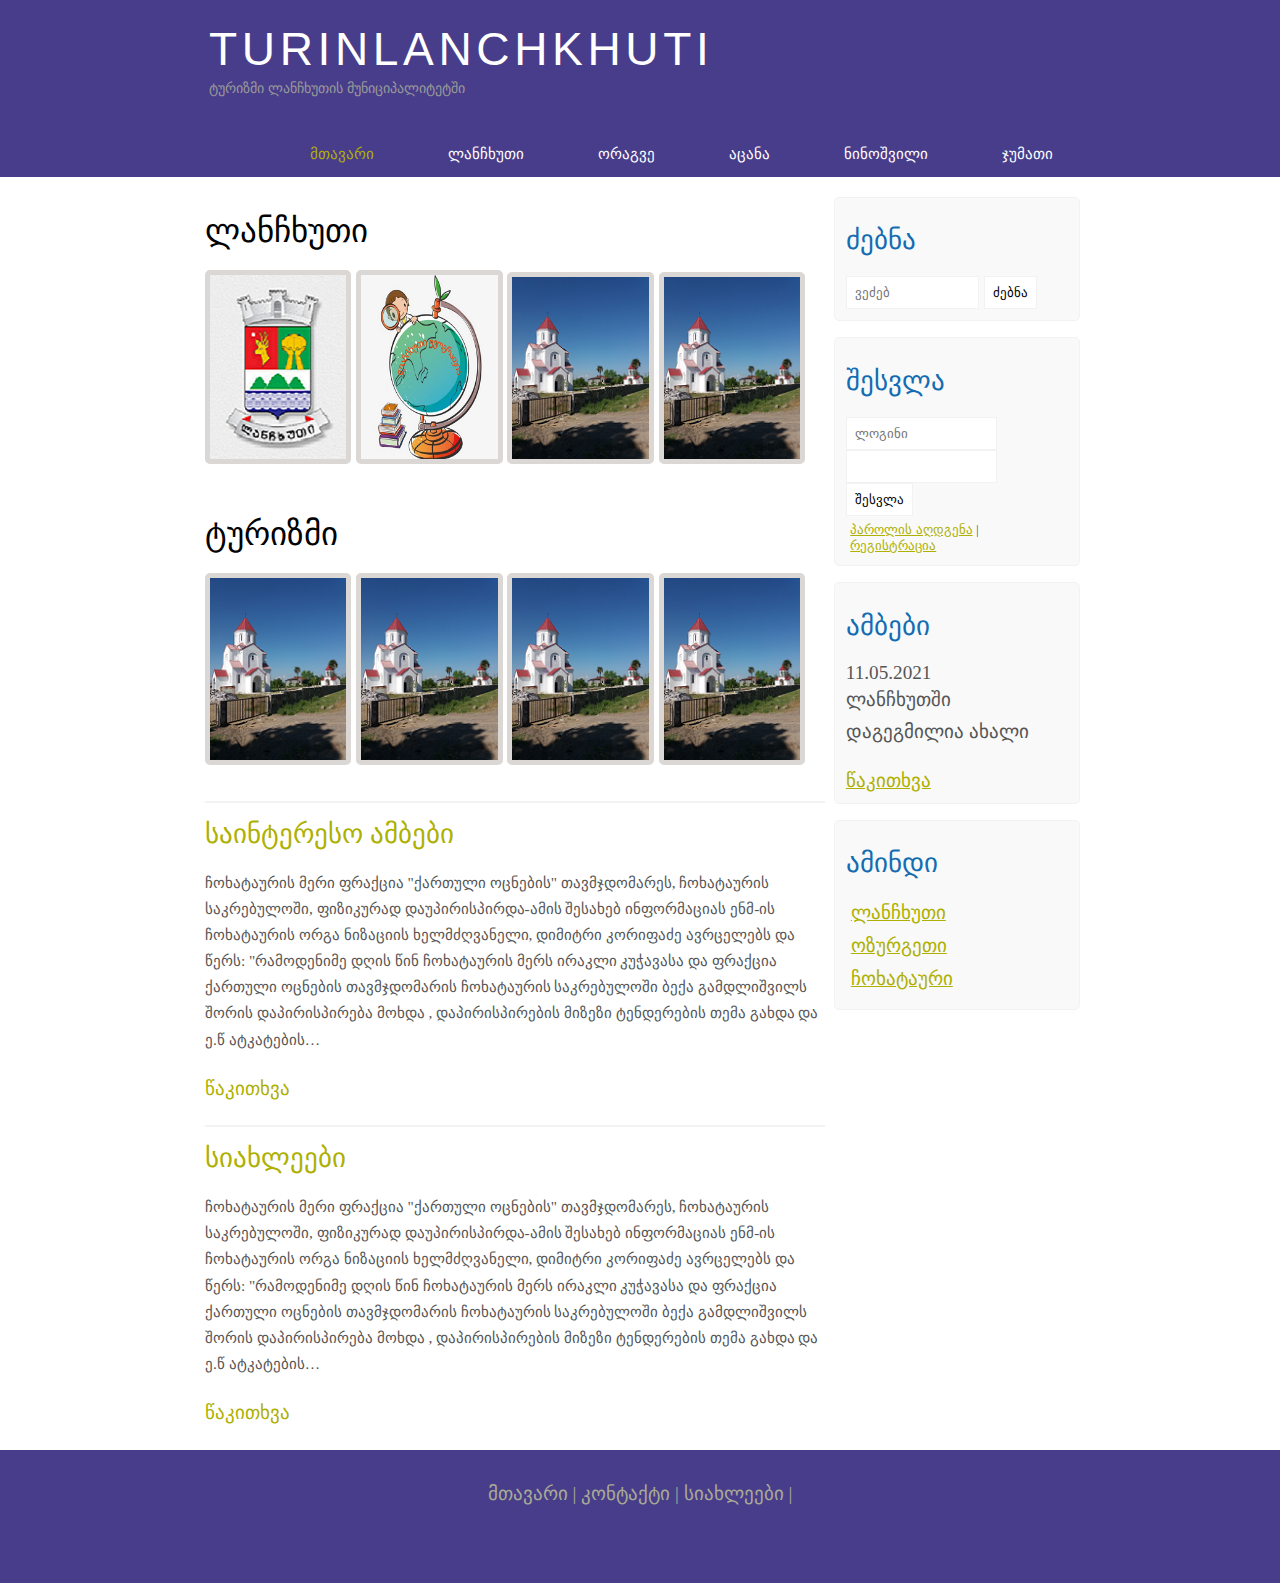
==== index.html @ 5fdb9745 "ael" ====
<!DOCTYPE html>
<html lang="ge">
<head>
	<meta charset="UTF-8">
	<meta name="viewport" content="width=device-width, initial-scale=1.0">
	<title>Document</title>
	<meta name="description" content="all ebaut lanchkhuti">
	<meta name="keywords" content="info site ebaut lanchkhuti">
	<link rel="stylesheet" href="assets/css/style.css">
</head>

<body>

	<div class="main">

		<div class="header">

			<div class="logo">

				<div class="logo_text">
					<h1><a href="/">TURINLANCHKHUTI</a></h1>
					<h2>ტურიზმი ლანჩხუთის მუნიციპალიტეტში</h2>

				</div>
				

			</div>

			<div class="menubar">
				
				<ul class="menu">

					<li class="selected"><a href="#">მთავარი</a></li>
					<li><a href="#">ლანჩხუთი</a></li>
					<li><a href="#">ორაგვე</a></li>
					<li><a href="#">აცანა</a></li>
					<li><a href="#">ნინოშვილი</a></li>
					<li><a href="#">ჯუმათი</a></li>
					

				</ul>
			</div>

			

			
		</div>

		<div class="site_content">
			
			<div class="sidebar_container">
				
				<div class="sidebar">
					
					<h2>ძებნა</h2>

					<form method="post" action="#" id="search_form">
						<input type="search" name="search_field" placeholder="ვეძებ" />
						<input type="submit" class="btn" value="ძებნა" />
					</form>
				</div>
				<div class="sidebar">
					
					<h2>შესვლა</h2>

					<form method="post" action="#" id="login">

						<input type="text" name="login_field" placeholder="ლოგინი" />
						<input type="password" name="password_field" paceholder="პაროლი" />
						<input type="submit" class="btn" value="შესვლა" />
						<div class="lables_passreg_text">
							<span><a href="#">პაროლის აღდგენა</a></span> | <span><a href="#">რეგისტრაცია</a></span>
							
						</div>
						
					</form>
				</div>

				<div class="sidebar">
					<h2>ამბები</h2>
					<span>11.05.2021</span>
					<p>ლანჩხუთში დაგეგმილია ახალი</p>
					<a href="">წაკითხვა</a>
				</div>

				<div class="sidebar">
					<h2>ამინდი</h2>
					<ul>
						<li><a href="#">ლანჩხუთი</a></li>
						<li><a href="#">ოზურგეთი</a></li>
						<li><a href="#">ჩოხატაური</a></li>

					</ul>

					

				</div>


			</div>

			<div class="content">

				<h1>ლანჩხუთი</h1>

				<div class="lanchkhuti_block">
					<a href="istoria.html"><img src="assets/img/lanchkhut/langerbi.png"></a>
					<a href="geografia.html"><img src="assets/img/lanchkhut/geografia1.png"></a>
					<a href="eklesiebi.html"><img src="assets/img/1eklesiebi.png"></a>
					<a href="#"><img src="assets/img/1eklesiebi.png"></a>


				</div>

				<h1>ტურიზმი</h1>

				<div class="lanchkhuti_block">
					<a href="#"><img src="assets/img/1eklesiebi.png"></a>
					<a href="#"><img src="assets/img/1eklesiebi.png"></a>
					<a href="#"><img src="assets/img/1eklesiebi.png"></a>
					<a href="#"><img src="assets/img/1eklesiebi.png"></a>


				</div>

				<div class="posts">
					
					<hr>

					<h2> <a href="#">საინტერესო ამბები</a> </h2>
					<div class="posts_content">
						
						<p>
							ჩოხატაურის მერი ფრაქცია "ქართული ოცნების" თავმჯდომარეს, ჩოხატაურის საკრებულოში, ფიზიკურად დაუპირისპირდა-ამის შესახებ ინფორმაციას ენმ-ის ჩოხატაურის ორგა ნიზაციის ხელმძღვანელი, დიმიტრი კორიფაძე ავრცელებს და წერს: "რამოდენიმე დღის წინ ჩოხატაურის მერს ირაკლი კუჭავასა და ფრაქცია ქართული ოცნების თავმჯდომარის ჩოხატაურის საკრებულოში ბექა გამდლიშვილს შორის დაპირისპირება მოხდა , დაპირისპირების მიზეზი ტენდერების თემა გახდა და ე.წ ატკატების…							

						</p>

					</div>

					<p><a href="#">წაკითხვა</a></p>

				</div>

				<hr>

					<h2> <a href="#">სიახლეები</a> </h2>
					
					<div class="posts_content">
						
						<p>
							ჩოხატაურის მერი ფრაქცია "ქართული ოცნების" თავმჯდომარეს, ჩოხატაურის საკრებულოში, ფიზიკურად დაუპირისპირდა-ამის შესახებ ინფორმაციას ენმ-ის ჩოხატაურის ორგა ნიზაციის ხელმძღვანელი, დიმიტრი კორიფაძე ავრცელებს და წერს: "რამოდენიმე დღის წინ ჩოხატაურის მერს ირაკლი კუჭავასა და ფრაქცია ქართული ოცნების თავმჯდომარის ჩოხატაურის საკრებულოში ბექა გამდლიშვილს შორის დაპირისპირება მოხდა , დაპირისპირების მიზეზი ტენდერების თემა გახდა და ე.წ ატკატების…							

						</p>

					</div>

					<p><a href="#">წაკითხვა</a></p>

				</div>




			</div>
		</div>
		

     <div class="footer">
     	<p>
     		<a href="#">მთავარი</a> |
     		<a href="#">კონტაქტი</a> |
     		<a href="#">სიახლეები</a> |
     	</p>
     	


     </div>
	</div>


	
</body>

</html>
---- assets/css/style.css ----
* {
	margin: 0;
	padding: 0;
}

body {
	font-size: 1.2em;
	background-color: #fff;
	color: #555;
}

p {
	padding: 0 0 20px 0;
	line-height: 1.7em;
}






input[type="text"], input[type="password"], input[type=search] {
	color: #5d5d5d;
	width: 60%;
	padding: 8px;
}

input, textarea{
	outline: none;
	border: none;
	border: solid 1px #f2f2f2;
}


h1, h2 {
	font: normal 170% 'cenury gothic', arial;
	margin: 0 0 15px 0;
	padding: 15px 0 5px 0;
	color: #000;
}

h2 {
	font-size: 140%;
}

a, a:hover {
	outline: none;
	text-decoration: underline;
	color: #aeb002;
}

ul {
	margin: 2px 0 22px 17px;
}
ul li {
	margin: 0 0 6px 0;
	padding: 0 0 4px 5px;
	line-height: 1.5em;

}



.header {
	background-color: darkslateblue;
	height: 177px;
	font-size: 0.8em;
	margin-left: 0px;
	margin-right: 0px;
	min-width: 900px;

}

.main, .logo, .menubar, .site_content, .footer {

	margin-left: auto;
	margin-right: auto;
}

.logo {

	width: 880px;
	padding-bottom: 40px;
}
.logo h1, .logo h2 {

	font: normal 300% 'century gothic', arial, sans-serif;
	margin: 0 0 0 9px;

}

.logo_text h1, .logo_text h1 a, .logo_text h1 a:hover {
	padding: 22px 0 0 0;
	color: #fff;
	letter-spacing: 0.1em;
	text-decoration: none;

}
.logo_text h2 {
	font-size: 0.9em;
	padding: 4px 0 0 0;
	color: #999;
}

.menubar {
	width: 900px;
	height: 46px;
}
ul.menu {
	float: right;
}

ul.menu li {
	float: left;
	padding: 0 0 0 9px;
	list-style: none;
	margin: 1px 2px 0 0;
}

ul.menu li a {
	font: normal 100% 'trebuchet ms', sans-serif;
	display: block;
	height: 20px;
	padding: 6px 35px 5px 28px;
	text-decoration: none;
	color: white;
}

ul.menu li.selected a {
	color:  #aeb002;
}
ul.menu li a:hover {
	color: #e4ec04;
}


hr {

	border: solid 1px #f3f3f3;
}


.site_content {
	width: 880px;
	overflow: hidden;
	margin: 20px auto 0 auto;
}

.sidebar_container {
	float: right;
	width: 224px;
}
.sidebar {
	float: right;
	width: 222px;
	padding: 5%;
	margin: 0 0 16px 0;
	border: solid 1px #f2f2f2;
	border-radius: 5px;
	background-color: #f9f9f9;
}

.btn {
	padding: 8px;
	background-color: white;
	cursor: pointer;
}

.sidebar h2 {
	color: #136cb2;
}

.lables_passreg_text {
	font-size: 0.7em;
	margin-top: 3%;
	margin-left: 2%;

}

.sidebar ul {
	margin: 0;
}

.sidebar ul li {
	list-style-type: none;
	margin: 0 0 0 0;

}

.content {
	text-align: left;
	width: 620px;
	padding: 0 0 0 5px;
	float: left;
}

.content a {
	text-decoration: none;

}

.lanchkhuti_block {
	margin-bottom: 5%;

}
.lanchkhuti_block img {
	border-radius: 5px;
	border: solid 5px #dad7d5;
	width: 22%;
}


.posts .posts_content {
	font-size: 0.8em;

}

.posts_content {
	font-size: 0.8em;

}

table {
	width: 100%;
	border: solid 1px #f4f4f4;
}

td {
	padding: 2%;
	border: solid 1px #f4f4f4;
}

td img {
	width: 60px;
	vertical-align: middle;
}



.footer {
	width: 100%;
	height: 100px;
	padding: 28px 0 5px 0;
	text-align: center;
	background-color: darkslateblue;
	color: #a8aa94;
	margin-left: 0px;
	margin-right: 0px;
	min-width: 900px;
}
.footer a {

	color: #a8aa94;
	text-decoration: none;

}

.footer a:hover {
	color: #fff;
	text-decoration: none;

}

.footer p {
	padding:  0 0 10px 0;

}

/* css mobile */

@media only screen
and (min-device-width: 320px)
and (max-device-width: 568px) {
	
	.header {
	
	background-color: #136cb2;
	min-width: 100%;
	height: 20%;
	text-align: center;
	}

	.logo {
		width: 100%;
	}
	.site_content {
		width: 100%;
	}

	.menubar {
		width: 100%;
		height: 100%;
	}

	.content {
		width: 100%;
		text-align: center;
	}


	.site_content {
		width: 100%;
		text-align: center;
	}
	.sidebar_container {
		display: none;
	}
	.footer {
		display: none;
	}
	ul.menu {
		float: none;
	}

	ul.menu li {
		margin: 0;
		padding: 0;
		float: none;
	}

	.logo h1 {
		font: normal 195% 'centery gothic', arial, sans-serif;
	}
	.logo h2 {
		font: normal 100% 'centery gothic', arial, sans-serif;
		color: white;
	}

	.content h1, h2 {
		font: normal 100% 'centery gothic', arial;
	}
	.lanchkhuti_block img {
		width: 43%;
	}

	.posts_content p {
		line-height: 1.5em;
		padding: 3%;
		text-align: left;

	}
	.posts p {
		font-size: 120%;
	}

	/* istoria page */

	iframe {
		width: 88%;
		height: 100%;

	}

	/* jixeti page */

	img {
		width: 88%;
		height: 100%;
	}
	p {
		width: 88%;
		height: 100%;

	}

}
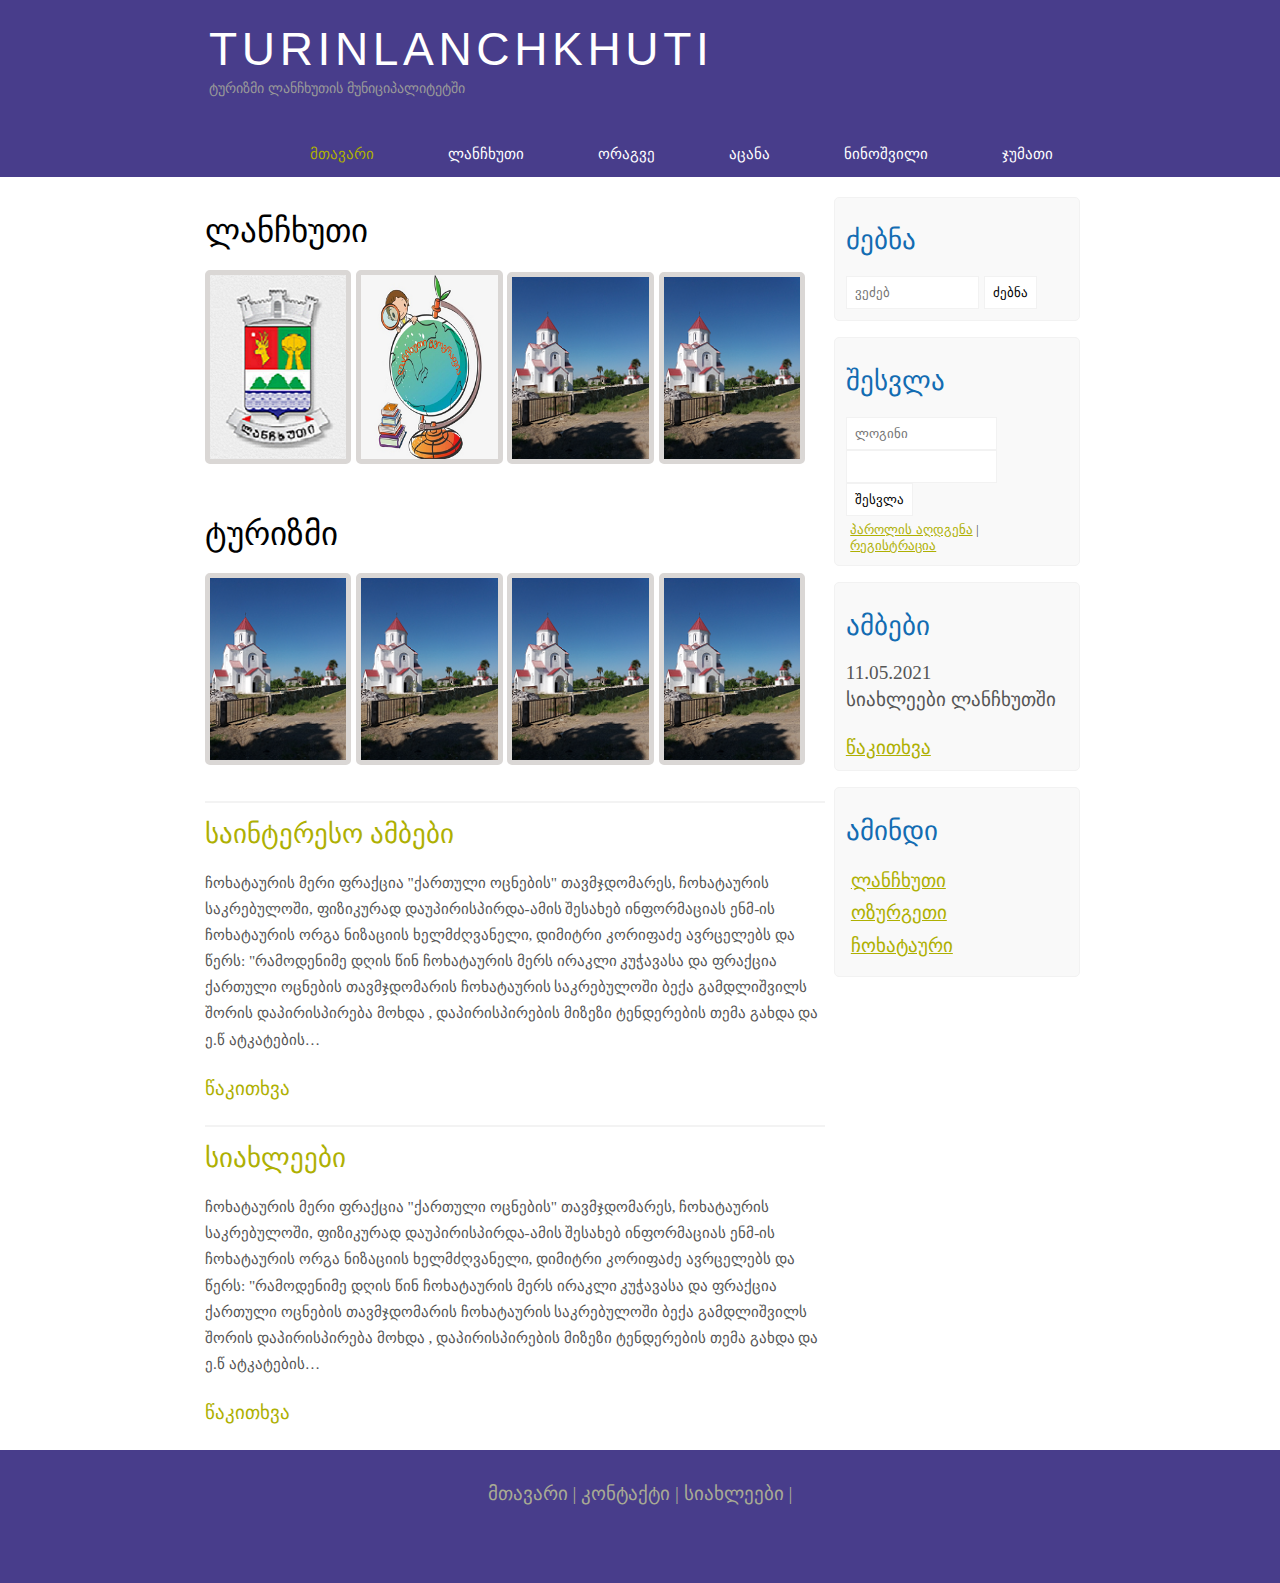
==== commit 3f68d860: "siaxleebi5" ====
--- a/index.html
+++ b/index.html
@@ -79,14 +79,14 @@
 				<div class="sidebar">
 					<h2>ამბები</h2>
 					<span>11.05.2021</span>
-					<p>ლანჩხუთში დაგეგმილია ახალი</p>
+					<p>სიახლეები ლანჩხუთში</p>
 					<a href="">წაკითხვა</a>
 				</div>
 
 				<div class="sidebar">
 					<h2>ამინდი</h2>
 					<ul>
-						<li><a href="#">ლანჩხუთი</a></li>
+						<li><a href="https://www.msn.com/en-xl/weather/today/%E1%83%9A%E1%83%90%E1%83%9C%E1%83%A9%E1%83%AE%E1%83%A3%E1%83%97%E1%83%98,%E1%83%A1%E1%83%90%E1%83%A5%E1%83%90%E1%83%A0%E1%83%97%E1%83%95%E1%83%94%E1%83%9A%E1%83%9D/we-city?ocid=winp1taskbar&form=PRWLAS&iso=GE&el=Kc2SFZ3yVtItS3DnuXYeYlmmb4k03fN2MWt%2BP5pTLE9BuBj%2F4egFI6jtuE%2Bj%2FyKtz6ipFsbOv9HPRGZvZ0AfqYWPZ5cc%2FBa3KWRnueWnODWrF13NW3O9eTvGwPIcMSGBaMID%2F9Oo4OptdrbWmKuATYvIJvE3K3yMuYuzs2e%2Fzis%3D">ლანჩხუთი</a></li>
 						<li><a href="#">ოზურგეთი</a></li>
 						<li><a href="#">ჩოხატაური</a></li>
 
--- a/assets/css/style.css
+++ b/assets/css/style.css
@@ -269,8 +269,8 @@
 /* css mobile */
 
 @media only screen
-and (min-device-width: 320px)
-and (max-device-width: 568px) {
+and (min-device-width: 375px)
+and (max-device-width: 812px) {
 	
 	.header {
 	
@@ -357,10 +357,28 @@
 		width: 88%;
 		height: 100%;
 	}
+
 	p {
 		width: 88%;
 		height: 100%;
 
 	}
 
-}
+	/* eklesiebi page */
+
+	.rating td {
+		width: 88%;
+		height: 100%;
+		text-align: center;
+
+	}
+
+	.rating img {
+		width: 90%;
+
+	}
+
+
+	
+
+}
